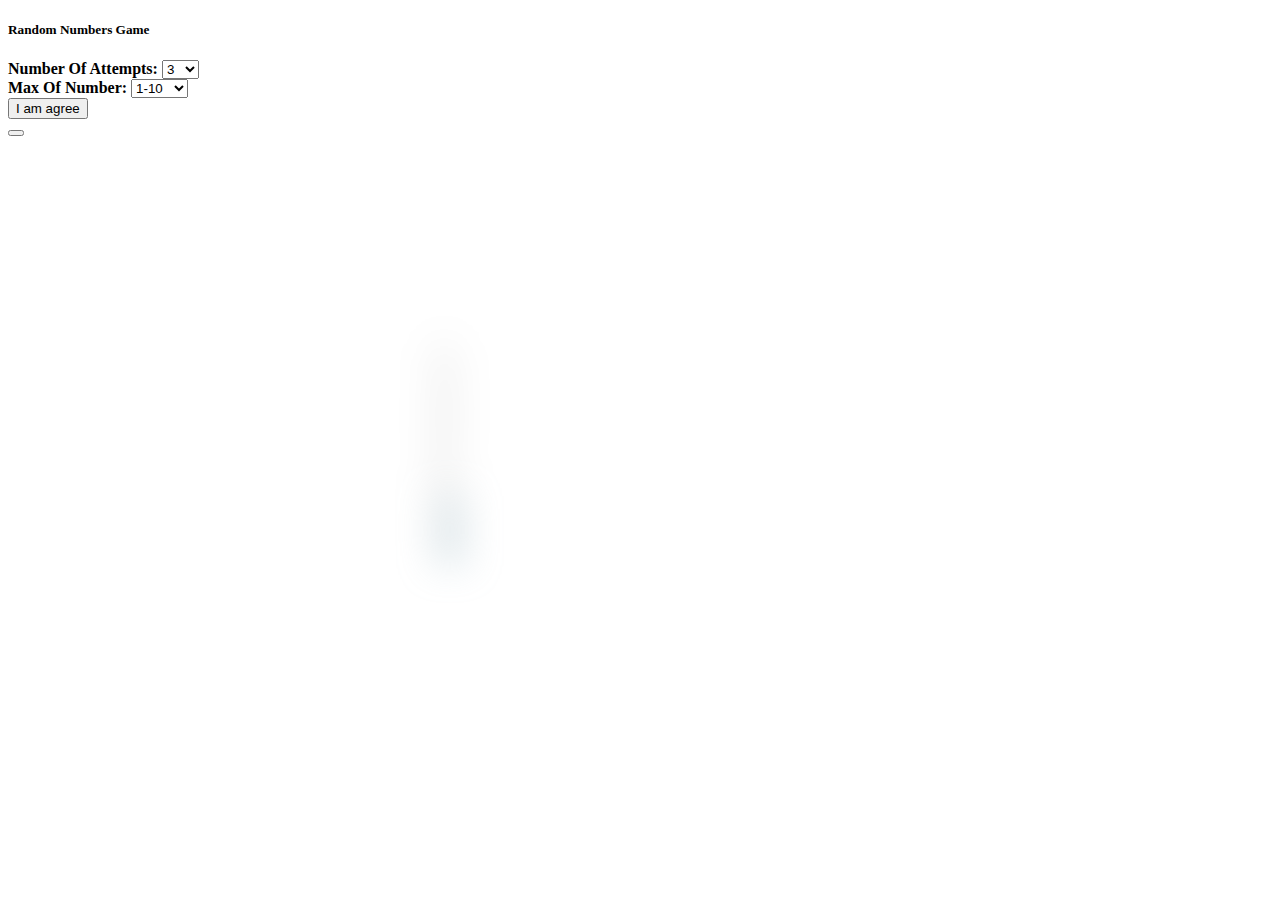
==== index.html @ c7f4b8e6 "game" ====
<!doctype html>
<html lang="en">

<head>
	<title>Random Number GAME</title>
	<!-- Required meta tags -->
	<meta charset="utf-8" />
	<meta name="viewport" content="width=device-width, initial-scale=1, shrink-to-fit=no" />

	<!-- Bootstrap CSS v5.2.1 -->
	<link href="https://cdn.jsdelivr.net/npm/bootstrap@5.3.2/dist/css/bootstrap.min.css" rel="stylesheet"
		integrity="sha384-T3c6CoIi6uLrA9TneNEoa7RxnatzjcDSCmG1MXxSR1GAsXEV/Dwwykc2MPK8M2HN" crossorigin="anonymous" />

	<link rel="stylesheet" href="https://cdnjs.cloudflare.com/ajax/libs/font-awesome/6.5.1/css/all.min.css"
		integrity="sha512-DTOQO9RWCH3ppGqcWaEA1BIZOC6xxalwEsw9c2QQeAIftl+Vegovlnee1c9QX4TctnWMn13TZye+giMm8e2LwA=="
		crossorigin="anonymous" referrerpolicy="no-referrer" />

	<style>
		* {
			user-select: none !important;
		}

		.modal.fade.show {
			display: block !important;
		}

		.card {
			top: 50%;
			left: 50%;
			position: absolute;
			transform: translate(-50%, -50%);
		}

		.card.blur {
			filter: blur(20px);
		}

		@media (max-width: 576px) {
			.card {
				width: 90% !important;
			}

			.alert {
				width: 90% !important;
			}
		}
	</style>
</head>

<body>

	<div class="modal fade show" id="exampleModal" tabindex="-1" aria-labelledby="exampleModalLabel" aria-modal="true" role="dialog">
		<div class="modal-dialog modal-dialog-centered">
			<div class="modal-content">
				<div class="modal-header">
					<h5 class="modal-title" id="exampleModalLabel">Random Numbers Game</h5>
				</div>
				<div class="modal-body">
					<h5></h5>
					<div class="d-flex align-items-center gap-5">
						<div class="w-100">
							<strong>Number Of Attempts:</strong>
							<select id="NumberOfAttempts" class="form-select mt-2" aria-label="Default select example">
								<option value="1">1</option>
								<option value="2">2</option>
								<option selected value="3">3</option>
								<option value="4">4</option>
								<option value="5">5</option>
								<option value="6">6</option>
								<option value="7">7</option>
								<option value="8">8</option>
								<option value="9">9</option>
								<option value="10">10</option>
							</select>
						</div>
						<div class="w-100">
							<strong>Max Of Number:</strong>
							<select id="MaxOfNumber" class="form-select mt-2" aria-label="Default select example">
								<option selected value="10">1-10</option>
								<option value="20">1-20</option>
								<option value="30">1-30</option>
								<option value="40">1-40</option>
								<option value="50">1-50</option>
								<option value="60">1-60</option>
								<option value="70">1-70</option>
								<option value="80">1-80</option>
								<option value="90">1-90</option>
								<option value="100">1-100</option>
							</select>
						</div>
					</div>

				</div>
				<div class="modal-footer">
					<button id="IAgree" type="button" class="btn btn-primary">I am agree</button>
				</div>
			</div>
		</div>
	</div>

	<div class="container">
		<div class="alert alert-dismissible fade position-absolute top-0 start-50 translate-middle-x mt-3 z-1"
			role="alert">
			<button type="button" class="btn-close shadow-none border-0" data-bs-dismiss="alert"
				aria-label="Close"></button>
		</div>
		
		<div class="card blur p-3 shadow bg-light" style="width: 400px;">
			<div class="w-100">
				<div id="display" class="text-end fw-bold display-4 py-2"></div>
			</div>

			<div class="mt-5">
				<div class="row">
					<div id="number" class="col-4 bg-light py-3 py-lg-4 px-3 px-lg-5 text-center fs-2 fw-bold border">1</div>
					<div id="number" class="col-4 bg-light py-3 py-lg-4 px-3 px-lg-5 text-center fs-2 fw-bold border">2</div>
					<div id="number" class="col-4 bg-light py-3 py-lg-4 px-3 px-lg-5 text-center fs-2 fw-bold border">3</div>
					<div id="number" class="col-4 bg-light py-3 py-lg-4 px-3 px-lg-5 text-center fs-2 fw-bold border">4</div>
					<div id="number" class="col-4 bg-light py-3 py-lg-4 px-3 px-lg-5 text-center fs-2 fw-bold border">5</div>
					<div id="number" class="col-4 bg-light py-3 py-lg-4 px-3 px-lg-5 text-center fs-2 fw-bold border">6</div>
					<div id="number" class="col-4 bg-light py-3 py-lg-4 px-3 px-lg-5 text-center fs-2 fw-bold border">7</div>
					<div id="number" class="col-4 bg-light py-3 py-lg-4 px-3 px-lg-5 text-center fs-2 fw-bold border">8</div>
					<div id="number" class="col-4 bg-light py-3 py-lg-4 px-3 px-lg-5 text-center fs-2 fw-bold border">9</div>
					<div id="back" class="col-4 bg-light py-3 py-lg-4 px-3 px-lg-5 text-center fs-2 fw-bold border">🔙</div>
					<div id="number" class="col-4 bg-light py-3 py-lg-4 px-3 px-lg-5 text-center fs-2 fw-bold border">0</div>
					<div id="ok" class="col-4 bg-light py-3 py-lg-4 px-3 px-lg-5 text-center fs-2 fw-bold border">🆗</div>
				</div>
			</div>
		</div>
	</div>



	<script src="./index.js"></script>
	<script src="https://cdn.jsdelivr.net/npm/@popperjs/core@2.11.8/dist/umd/popper.min.js"
		integrity="sha384-I7E8VVD/ismYTF4hNIPjVp/Zjvgyol6VFvRkX/vR+Vc4jQkC+hVqc2pM8ODewa9r"
		crossorigin="anonymous"></script>

	<script src="https://cdn.jsdelivr.net/npm/bootstrap@5.3.2/dist/js/bootstrap.min.js"
		integrity="sha384-BBtl+eGJRgqQAUMxJ7pMwbEyER4l1g+O15P+16Ep7Q9Q+zqX6gSbd85u4mG4QzX+"
		crossorigin="anonymous"></script>

</body>

</html>
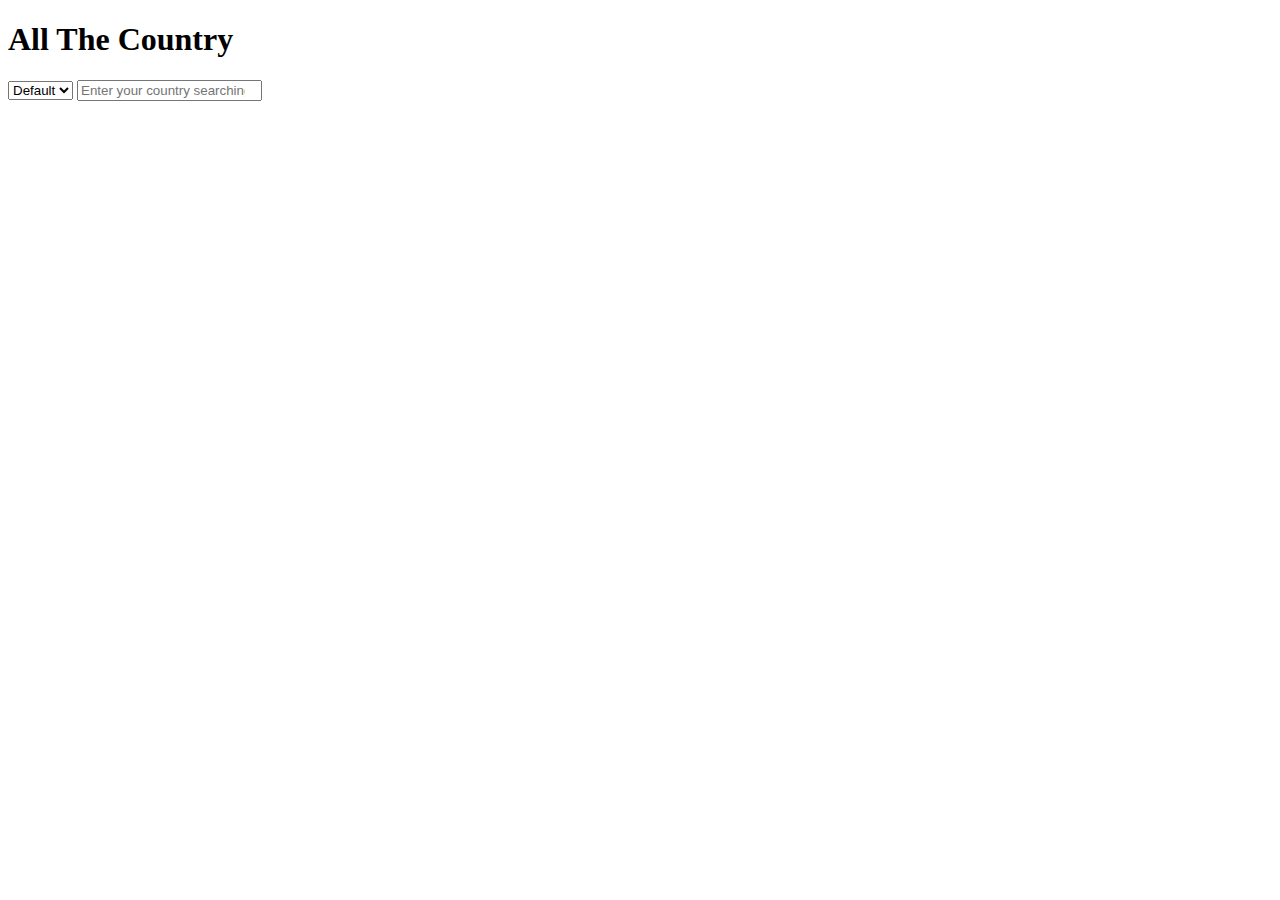
==== commit b959f570: "country" ====
--- a/index.html
+++ b/index.html
@@ -1,145 +1,48 @@
-<!doctype html>
+<!DOCTYPE html>
 <html lang="en">
 
 <head>
-	<title>Random Number GAME</title>
-	<!-- Required meta tags -->
-	<meta charset="utf-8" />
-	<meta name="viewport" content="width=device-width, initial-scale=1, shrink-to-fit=no" />
+	<meta charset="UTF-8">
+	<meta name="viewport" content="width=device-width, initial-scale=1.0">
+	<title>All The Countries</title>
+	<link href="https://cdn.jsdelivr.net/npm/bootstrap@5.0.2/dist/css/bootstrap.min.css" rel="stylesheet"
+		integrity="sha384-EVSTQN3/azprG1Anm3QDgpJLIm9Nao0Yz1ztcQTwFspd3yD65VohhpuuCOmLASjC" crossorigin="anonymous">
+	<link rel="stylesheet" href="./assets/css/index.css">
 
-	<!-- Bootstrap CSS v5.2.1 -->
-	<link href="https://cdn.jsdelivr.net/npm/bootstrap@5.3.2/dist/css/bootstrap.min.css" rel="stylesheet"
-		integrity="sha384-T3c6CoIi6uLrA9TneNEoa7RxnatzjcDSCmG1MXxSR1GAsXEV/Dwwykc2MPK8M2HN" crossorigin="anonymous" />
-
-	<link rel="stylesheet" href="https://cdnjs.cloudflare.com/ajax/libs/font-awesome/6.5.1/css/all.min.css"
-		integrity="sha512-DTOQO9RWCH3ppGqcWaEA1BIZOC6xxalwEsw9c2QQeAIftl+Vegovlnee1c9QX4TctnWMn13TZye+giMm8e2LwA=="
-		crossorigin="anonymous" referrerpolicy="no-referrer" />
-
-	<style>
-		* {
-			user-select: none !important;
-		}
-
-		.modal.fade.show {
-			display: block !important;
-		}
-
-		.card {
-			top: 50%;
-			left: 50%;
-			position: absolute;
-			transform: translate(-50%, -50%);
-		}
-
-		.card.blur {
-			filter: blur(20px);
-		}
-
-		@media (max-width: 576px) {
-			.card {
-				width: 90% !important;
-			}
-
-			.alert {
-				width: 90% !important;
-			}
-		}
-	</style>
 </head>
 
 <body>
 
-	<div class="modal fade show" id="exampleModal" tabindex="-1" aria-labelledby="exampleModalLabel" aria-modal="true" role="dialog">
-		<div class="modal-dialog modal-dialog-centered">
-			<div class="modal-content">
-				<div class="modal-header">
-					<h5 class="modal-title" id="exampleModalLabel">Random Numbers Game</h5>
-				</div>
-				<div class="modal-body">
-					<h5></h5>
-					<div class="d-flex align-items-center gap-5">
-						<div class="w-100">
-							<strong>Number Of Attempts:</strong>
-							<select id="NumberOfAttempts" class="form-select mt-2" aria-label="Default select example">
-								<option value="1">1</option>
-								<option value="2">2</option>
-								<option selected value="3">3</option>
-								<option value="4">4</option>
-								<option value="5">5</option>
-								<option value="6">6</option>
-								<option value="7">7</option>
-								<option value="8">8</option>
-								<option value="9">9</option>
-								<option value="10">10</option>
-							</select>
-						</div>
-						<div class="w-100">
-							<strong>Max Of Number:</strong>
-							<select id="MaxOfNumber" class="form-select mt-2" aria-label="Default select example">
-								<option selected value="10">1-10</option>
-								<option value="20">1-20</option>
-								<option value="30">1-30</option>
-								<option value="40">1-40</option>
-								<option value="50">1-50</option>
-								<option value="60">1-60</option>
-								<option value="70">1-70</option>
-								<option value="80">1-80</option>
-								<option value="90">1-90</option>
-								<option value="100">1-100</option>
-							</select>
-						</div>
-					</div>
+	<div class="loader"></div>
+	
 
-				</div>
-				<div class="modal-footer">
-					<button id="IAgree" type="button" class="btn btn-primary">I am agree</button>
-				</div>
+	<div class="container container-lg blur">
+		<div class="d-flex align-items-center justify-content-between">
+			<h1 class="w-50">All The Country</h1>
+			<div class="d-flex w-50 gap-2 align-items-center">
+				<select class="form-control w-100" name="" id="select">
+					<option value="default">Default</option>
+					<option value="A-Z">A-Z</option>
+					<option value="Z-A">Z-A</option>
+				</select>
+
+				<input type="search" class="form-control w-100" placeholder="Enter your country searching ...">
 			</div>
 		</div>
-	</div>
+		<div class="row row-cols-1 row-cols-md-2 row-cols-lg-3 row-cols-xxl-4 g-3" id="country">
 
-	<div class="container">
-		<div class="alert alert-dismissible fade position-absolute top-0 start-50 translate-middle-x mt-3 z-1"
-			role="alert">
-			<button type="button" class="btn-close shadow-none border-0" data-bs-dismiss="alert"
-				aria-label="Close"></button>
-		</div>
-		
-		<div class="card blur p-3 shadow bg-light" style="width: 400px;">
-			<div class="w-100">
-				<div id="display" class="text-end fw-bold display-4 py-2"></div>
-			</div>
-
-			<div class="mt-5">
-				<div class="row">
-					<div id="number" class="col-4 bg-light py-3 py-lg-4 px-3 px-lg-5 text-center fs-2 fw-bold border">1</div>
-					<div id="number" class="col-4 bg-light py-3 py-lg-4 px-3 px-lg-5 text-center fs-2 fw-bold border">2</div>
-					<div id="number" class="col-4 bg-light py-3 py-lg-4 px-3 px-lg-5 text-center fs-2 fw-bold border">3</div>
-					<div id="number" class="col-4 bg-light py-3 py-lg-4 px-3 px-lg-5 text-center fs-2 fw-bold border">4</div>
-					<div id="number" class="col-4 bg-light py-3 py-lg-4 px-3 px-lg-5 text-center fs-2 fw-bold border">5</div>
-					<div id="number" class="col-4 bg-light py-3 py-lg-4 px-3 px-lg-5 text-center fs-2 fw-bold border">6</div>
-					<div id="number" class="col-4 bg-light py-3 py-lg-4 px-3 px-lg-5 text-center fs-2 fw-bold border">7</div>
-					<div id="number" class="col-4 bg-light py-3 py-lg-4 px-3 px-lg-5 text-center fs-2 fw-bold border">8</div>
-					<div id="number" class="col-4 bg-light py-3 py-lg-4 px-3 px-lg-5 text-center fs-2 fw-bold border">9</div>
-					<div id="back" class="col-4 bg-light py-3 py-lg-4 px-3 px-lg-5 text-center fs-2 fw-bold border">🔙</div>
-					<div id="number" class="col-4 bg-light py-3 py-lg-4 px-3 px-lg-5 text-center fs-2 fw-bold border">0</div>
-					<div id="ok" class="col-4 bg-light py-3 py-lg-4 px-3 px-lg-5 text-center fs-2 fw-bold border">🆗</div>
-				</div>
-			</div>
 		</div>
 	</div>
 
 
+	<script src="./assets/js/index.js"></script>
 
-	<script src="./index.js"></script>
-	<script src="https://cdn.jsdelivr.net/npm/@popperjs/core@2.11.8/dist/umd/popper.min.js"
-		integrity="sha384-I7E8VVD/ismYTF4hNIPjVp/Zjvgyol6VFvRkX/vR+Vc4jQkC+hVqc2pM8ODewa9r"
+	<script src="https://cdn.jsdelivr.net/npm/@popperjs/core@2.9.2/dist/umd/popper.min.js"
+		integrity="sha384-IQsoLXl5PILFhosVNubq5LC7Qb9DXgDA9i+tQ8Zj3iwWAwPtgFTxbJ8NT4GN1R8p"
 		crossorigin="anonymous"></script>
-
-	<script src="https://cdn.jsdelivr.net/npm/bootstrap@5.3.2/dist/js/bootstrap.min.js"
-		integrity="sha384-BBtl+eGJRgqQAUMxJ7pMwbEyER4l1g+O15P+16Ep7Q9Q+zqX6gSbd85u4mG4QzX+"
+	<script src="https://cdn.jsdelivr.net/npm/bootstrap@5.0.2/dist/js/bootstrap.min.js"
+		integrity="sha384-cVKIPhGWiC2Al4u+LWgxfKTRIcfu0JTxR+EQDz/bgldoEyl4H0zUF0QKbrJ0EcQF"
 		crossorigin="anonymous"></script>
-
 </body>
 
 </html>--- a/assets/css/index.css
+++ b/assets/css/index.css
@@ -0,0 +1,79 @@
+.loader {
+    top: 50%;
+    left: 50%;
+    width: 1em;
+    height: 1em;
+    color: #000;
+    font-size: 10px;
+    border-radius: 50%;
+    position: absolute;
+    text-indent: -9999em;
+    transform: translateZ(0);
+    transform: translate(-50%, -50%);
+    animation: mulShdSpin 1.3s infinite linear;
+}
+
+@keyframes mulShdSpin {
+
+    0%,
+    100% {
+        box-shadow: 0 -3em 0 0.2em,
+            2em -2em 0 0em, 3em 0 0 -1em,
+            2em 2em 0 -1em, 0 3em 0 -1em,
+            -2em 2em 0 -1em, -3em 0 0 -1em,
+            -2em -2em 0 0;
+    }
+
+    12.5% {
+        box-shadow: 0 -3em 0 0, 2em -2em 0 0.2em,
+            3em 0 0 0, 2em 2em 0 -1em, 0 3em 0 -1em,
+            -2em 2em 0 -1em, -3em 0 0 -1em,
+            -2em -2em 0 -1em;
+    }
+
+    25% {
+        box-shadow: 0 -3em 0 -0.5em,
+            2em -2em 0 0, 3em 0 0 0.2em,
+            2em 2em 0 0, 0 3em 0 -1em,
+            -2em 2em 0 -1em, -3em 0 0 -1em,
+            -2em -2em 0 -1em;
+    }
+
+    37.5% {
+        box-shadow: 0 -3em 0 -1em, 2em -2em 0 -1em,
+            3em 0em 0 0, 2em 2em 0 0.2em, 0 3em 0 0em,
+            -2em 2em 0 -1em, -3em 0em 0 -1em, -2em -2em 0 -1em;
+    }
+
+    50% {
+        box-shadow: 0 -3em 0 -1em, 2em -2em 0 -1em,
+            3em 0 0 -1em, 2em 2em 0 0em, 0 3em 0 0.2em,
+            -2em 2em 0 0, -3em 0em 0 -1em, -2em -2em 0 -1em;
+    }
+
+    62.5% {
+        box-shadow: 0 -3em 0 -1em, 2em -2em 0 -1em,
+            3em 0 0 -1em, 2em 2em 0 -1em, 0 3em 0 0,
+            -2em 2em 0 0.2em, -3em 0 0 0, -2em -2em 0 -1em;
+    }
+
+    75% {
+        box-shadow: 0em -3em 0 -1em, 2em -2em 0 -1em,
+            3em 0em 0 -1em, 2em 2em 0 -1em, 0 3em 0 -1em,
+            -2em 2em 0 0, -3em 0em 0 0.2em, -2em -2em 0 0;
+    }
+
+    87.5% {
+        box-shadow: 0em -3em 0 0, 2em -2em 0 -1em,
+            3em 0 0 -1em, 2em 2em 0 -1em, 0 3em 0 -1em,
+            -2em 2em 0 0, -3em 0em 0 0, -2em -2em 0 0.2em;
+    }
+}
+
+.container.blur {
+    filter: blur(20px);
+}
+
+img {
+    object-fit: cover;
+}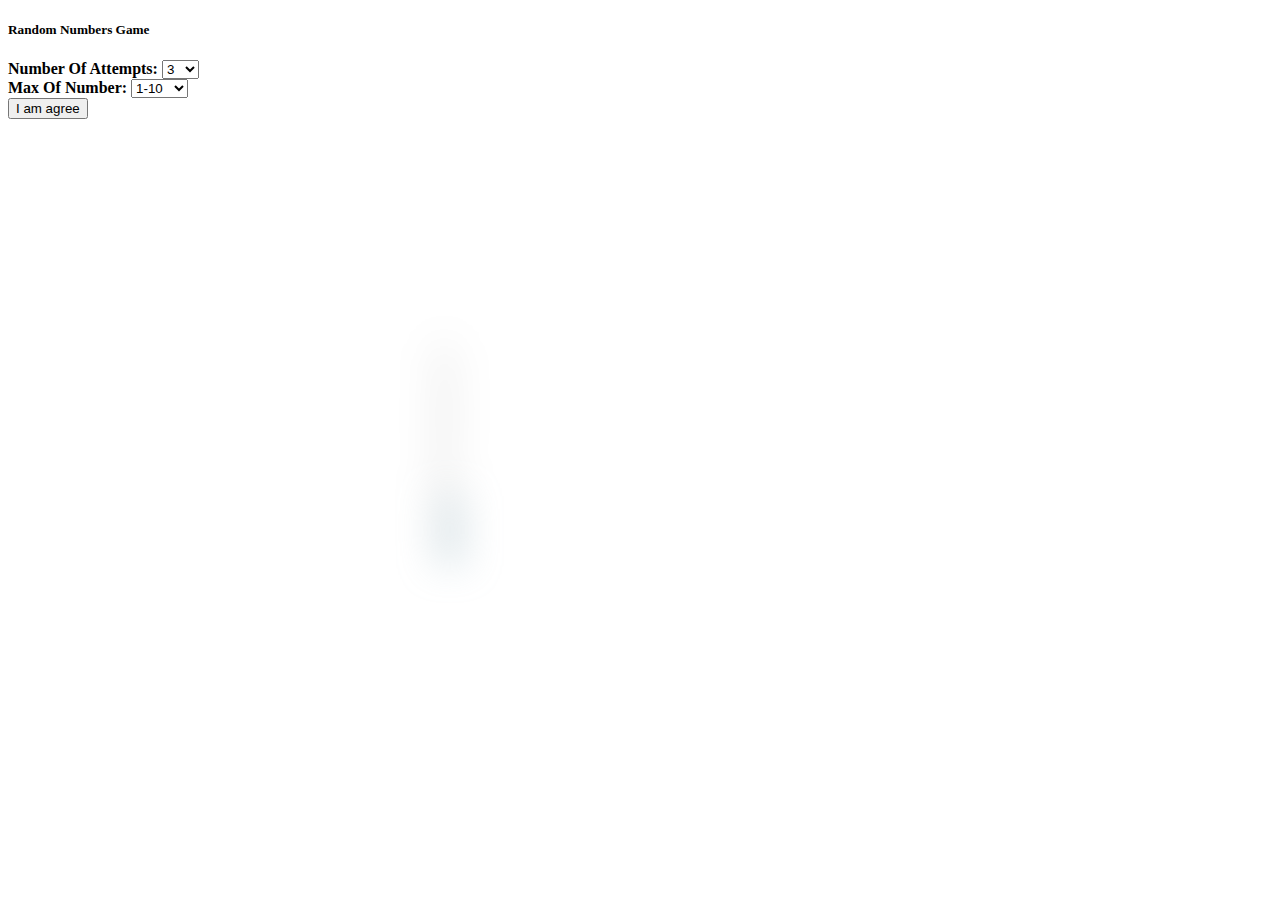
==== commit fb6898b7: "random game" ====
--- a/index.html
+++ b/index.html
@@ -1,48 +1,143 @@
-<!DOCTYPE html>
+<!doctype html>
 <html lang="en">
 
 <head>
-	<meta charset="UTF-8">
-	<meta name="viewport" content="width=device-width, initial-scale=1.0">
-	<title>All The Countries</title>
-	<link href="https://cdn.jsdelivr.net/npm/bootstrap@5.0.2/dist/css/bootstrap.min.css" rel="stylesheet"
-		integrity="sha384-EVSTQN3/azprG1Anm3QDgpJLIm9Nao0Yz1ztcQTwFspd3yD65VohhpuuCOmLASjC" crossorigin="anonymous">
-	<link rel="stylesheet" href="./assets/css/index.css">
+	<title>Random Number GAME</title>
+	<!-- Required meta tags -->
+	<meta charset="utf-8" />
+	<meta name="viewport" content="width=device-width, initial-scale=1, shrink-to-fit=no" />
 
+	<!-- Bootstrap CSS v5.2.1 -->
+	<link href="https://cdn.jsdelivr.net/npm/bootstrap@5.3.2/dist/css/bootstrap.min.css" rel="stylesheet"
+		integrity="sha384-T3c6CoIi6uLrA9TneNEoa7RxnatzjcDSCmG1MXxSR1GAsXEV/Dwwykc2MPK8M2HN" crossorigin="anonymous" />
+
+	<link rel="stylesheet" href="https://cdnjs.cloudflare.com/ajax/libs/font-awesome/6.5.1/css/all.min.css"
+		integrity="sha512-DTOQO9RWCH3ppGqcWaEA1BIZOC6xxalwEsw9c2QQeAIftl+Vegovlnee1c9QX4TctnWMn13TZye+giMm8e2LwA=="
+		crossorigin="anonymous" referrerpolicy="no-referrer" />
+
+	<style>
+		* {
+			user-select: none !important;
+		}
+
+		.modal.fade.show {
+			display: block !important;
+		}
+
+		.card {
+			top: 50%;
+			left: 50%;
+			position: absolute;
+			transform: translate(-50%, -50%);
+		}
+
+		.card.blur {
+			filter: blur(20px);
+		}
+
+		@media (max-width: 576px) {
+			.card {
+				width: 90% !important;
+			}
+
+			.alert {
+				width: 90% !important;
+			}
+		}
+	</style>
 </head>
 
 <body>
 
-	<div class="loader"></div>
-	
+	<div class="modal fade show" id="exampleModal" tabindex="-1" aria-labelledby="exampleModalLabel" aria-modal="true" role="dialog">
+		<div class="modal-dialog modal-dialog-centered">
+			<div class="modal-content">
+				<div class="modal-header">
+					<h5 class="modal-title" id="exampleModalLabel">Random Numbers Game</h5>
+				</div>
+				<div class="modal-body">
+					<h5></h5>
+					<div class="d-flex align-items-center gap-5">
+						<div class="w-100">
+							<strong>Number Of Attempts:</strong>
+							<select id="NumberOfAttempts" class="form-select mt-2" aria-label="Default select example">
+								<option value="1">1</option>
+								<option value="2">2</option>
+								<option selected value="3">3</option>
+								<option value="4">4</option>
+								<option value="5">5</option>
+								<option value="6">6</option>
+								<option value="7">7</option>
+								<option value="8">8</option>
+								<option value="9">9</option>
+								<option value="10">10</option>
+							</select>
+						</div>
+						<div class="w-100">
+							<strong>Max Of Number:</strong>
+							<select id="MaxOfNumber" class="form-select mt-2" aria-label="Default select example">
+								<option selected value="10">1-10</option>
+								<option value="20">1-20</option>
+								<option value="30">1-30</option>
+								<option value="40">1-40</option>
+								<option value="50">1-50</option>
+								<option value="60">1-60</option>
+								<option value="70">1-70</option>
+								<option value="80">1-80</option>
+								<option value="90">1-90</option>
+								<option value="100">1-100</option>
+							</select>
+						</div>
+					</div>
 
-	<div class="container container-lg blur">
-		<div class="d-flex align-items-center justify-content-between">
-			<h1 class="w-50">All The Country</h1>
-			<div class="d-flex w-50 gap-2 align-items-center">
-				<select class="form-control w-100" name="" id="select">
-					<option value="default">Default</option>
-					<option value="A-Z">A-Z</option>
-					<option value="Z-A">Z-A</option>
-				</select>
-
-				<input type="search" class="form-control w-100" placeholder="Enter your country searching ...">
+				</div>
+				<div class="modal-footer">
+					<button id="IAgree" type="button" class="btn btn-primary">I am agree</button>
+				</div>
 			</div>
 		</div>
-		<div class="row row-cols-1 row-cols-md-2 row-cols-lg-3 row-cols-xxl-4 g-3" id="country">
+	</div>
 
+	<div class="container">
+		<div class="alert alert-dismissible fade position-absolute top-0 start-50 translate-middle-x mt-3 z-1"
+			role="alert">
+		</div>
+
+		<div class="card blur p-3 shadow bg-light" style="width: 400px;">
+			<div class="w-100">
+				<div id="display" class="text-end fw-bold display-4 py-2"></div>
+			</div>
+
+			<div class="mt-5">
+				<div class="row">
+					<div id="number" class="col-4 bg-light py-3 py-lg-4 px-3 px-lg-5 text-center fs-2 fw-bold border">1</div>
+					<div id="number" class="col-4 bg-light py-3 py-lg-4 px-3 px-lg-5 text-center fs-2 fw-bold border">2</div>
+					<div id="number" class="col-4 bg-light py-3 py-lg-4 px-3 px-lg-5 text-center fs-2 fw-bold border">3</div>
+					<div id="number" class="col-4 bg-light py-3 py-lg-4 px-3 px-lg-5 text-center fs-2 fw-bold border">4</div>
+					<div id="number" class="col-4 bg-light py-3 py-lg-4 px-3 px-lg-5 text-center fs-2 fw-bold border">5</div>
+					<div id="number" class="col-4 bg-light py-3 py-lg-4 px-3 px-lg-5 text-center fs-2 fw-bold border">6</div>
+					<div id="number" class="col-4 bg-light py-3 py-lg-4 px-3 px-lg-5 text-center fs-2 fw-bold border">7</div>
+					<div id="number" class="col-4 bg-light py-3 py-lg-4 px-3 px-lg-5 text-center fs-2 fw-bold border">8</div>
+					<div id="number" class="col-4 bg-light py-3 py-lg-4 px-3 px-lg-5 text-center fs-2 fw-bold border">9</div>
+					<div id="back" class="col-4 bg-light py-3 py-lg-4 px-3 px-lg-5 text-center fs-2 fw-bold border">🔙</div>
+					<div id="number" class="col-4 bg-light py-3 py-lg-4 px-3 px-lg-5 text-center fs-2 fw-bold border">0</div>
+					<div id="ok" class="col-4 bg-light py-3 py-lg-4 px-3 px-lg-5 text-center fs-2 fw-bold border">🆗</div>
+				</div>
+			</div>
 		</div>
 	</div>
 
 
+
 	<script src="./assets/js/index.js"></script>
+	<script src="https://cdn.jsdelivr.net/npm/@popperjs/core@2.11.8/dist/umd/popper.min.js"
+		integrity="sha384-I7E8VVD/ismYTF4hNIPjVp/Zjvgyol6VFvRkX/vR+Vc4jQkC+hVqc2pM8ODewa9r"
+		crossorigin="anonymous"></script>
 
-	<script src="https://cdn.jsdelivr.net/npm/@popperjs/core@2.9.2/dist/umd/popper.min.js"
-		integrity="sha384-IQsoLXl5PILFhosVNubq5LC7Qb9DXgDA9i+tQ8Zj3iwWAwPtgFTxbJ8NT4GN1R8p"
+	<script src="https://cdn.jsdelivr.net/npm/bootstrap@5.3.2/dist/js/bootstrap.min.js"
+		integrity="sha384-BBtl+eGJRgqQAUMxJ7pMwbEyER4l1g+O15P+16Ep7Q9Q+zqX6gSbd85u4mG4QzX+"
 		crossorigin="anonymous"></script>
-	<script src="https://cdn.jsdelivr.net/npm/bootstrap@5.0.2/dist/js/bootstrap.min.js"
-		integrity="sha384-cVKIPhGWiC2Al4u+LWgxfKTRIcfu0JTxR+EQDz/bgldoEyl4H0zUF0QKbrJ0EcQF"
-		crossorigin="anonymous"></script>
+
 </body>
 
 </html>